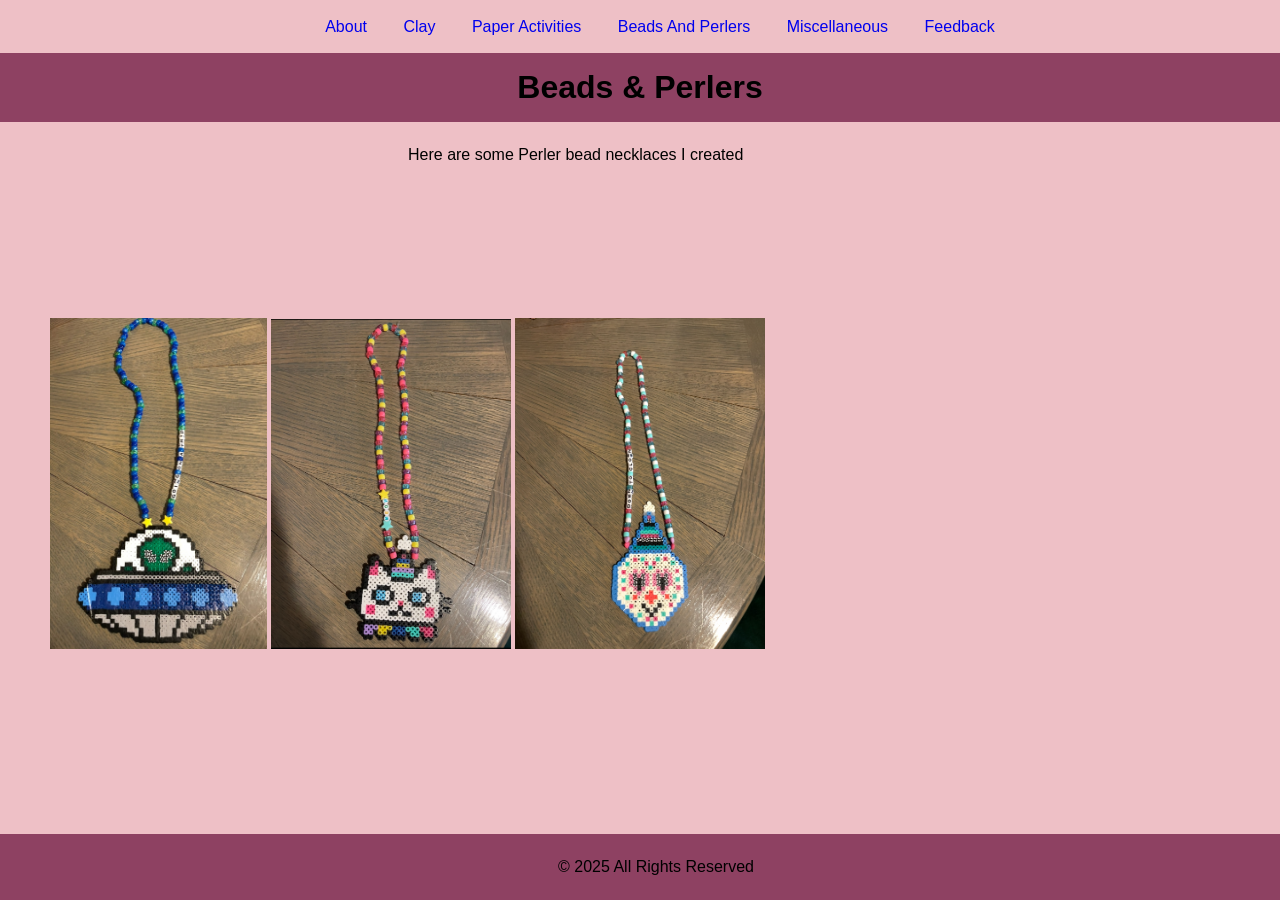
==== beads&perlers.html @ 7a80b09c "Original commit" ====
<!DOCTYPE html>
<html lang="en">
<head>
    <meta charset="UTF-8">
    <meta name="viewport" content="width=device-width, initial-scale=1.0">
    <title>Document</title>
    <link rel="stylesheet" href="style.css">
</head>
<body>
    
    <nav>
        <ul>
            <li><a href="index.html">About</a></li>
            <li><a href="clay.html">Clay</a></li>
            <li><a href="paperactivities.html">Paper Activities</a></li>
            <li><a href="beads&perlers.html">Beads And Perlers</a></li>
            <li><a href="miscellaneous.html">Miscellaneous</a></li>
            <li><a href="feedback.html">Feedback</a></li>
        </ul>
    </nav>

    <header> <h1>Beads & Perlers</h1> </header>

    <main>
        <p>Here are some Perler bead necklaces I created</p>
    </main>
    
<div>
    <img src="images/alien perler.jpg" alt="Alien perler" width="216.5">
    <img src="images/cat perler.jpg" alt="Cat perler" width="240">
    <img src="images/clown perler.jpg" alt="Clown perler" width="250">
</div> 

    <footer><p>&copy; 2025 All Rights Reserved</p></footer>
</body>
</html>
---- style.css ----
*{
    margin: 0;
    padding: 5;
}

body{
    font-family: Arial, Helvetica, sans-serif;
    background-color:#EEC0C6;
    color:black;
}

header, footer{
    background-color:#8E4162;
    color:black;
    padding: 1em;
    text-align: center;
    text-shadow: # 2px 2px 2px
    
}

footer{
    position: fixed;
    width: 100%;
    bottom: 0px;
}

P, ul{
    margin: .5em;
   
}

li{
    margin: .1em .5em;
    padding: .1em .5em;
    
}

main{
    padding: 1rem;
    max-width: 30em;
    margin: auto auto 5rem auto ;
}
nav ul{
    list-style-type: none;
    text-align: center;
}

nav li{
    display: inline-block;
    padding: .5em;
}

nav a{
    text-decoration: none;
}

nav a:hover{
    text-decoration: underline;
    color: #8E4162;
}
button{
    background-color: #8E4162;
    padding: 5px;
    border-radius: 5px;
    margin: auto;
    cursor: pointer;
}

button:hover{
    background-color:#EEC0C6;
}
form{
    background-color:#A7BED3;
    padding: 1em;
    margin: auto;
    border-radius: 10px;
    box-shadow: 0 0 10px 0 #8E4162;
    font-size: 1.1rem;
    max-width: 460px;
    position: absolute;
    top: 50%;
    left: 50%; 
    transform: translate(-50%, -50%);
}

label{
    display: block;
    margin-top: 10px;
}

button{
    background-color:  #8E4162;
    padding: 5px;
    border-radius: 5px;
    margin: auto;
    cursor: pointer;
}

button:hover{
    background-color: #EEC0C6;
}
.image-row{
   display: flex;
   justify-content:space-around;
 
}
div{
    padding:50px;
    
}
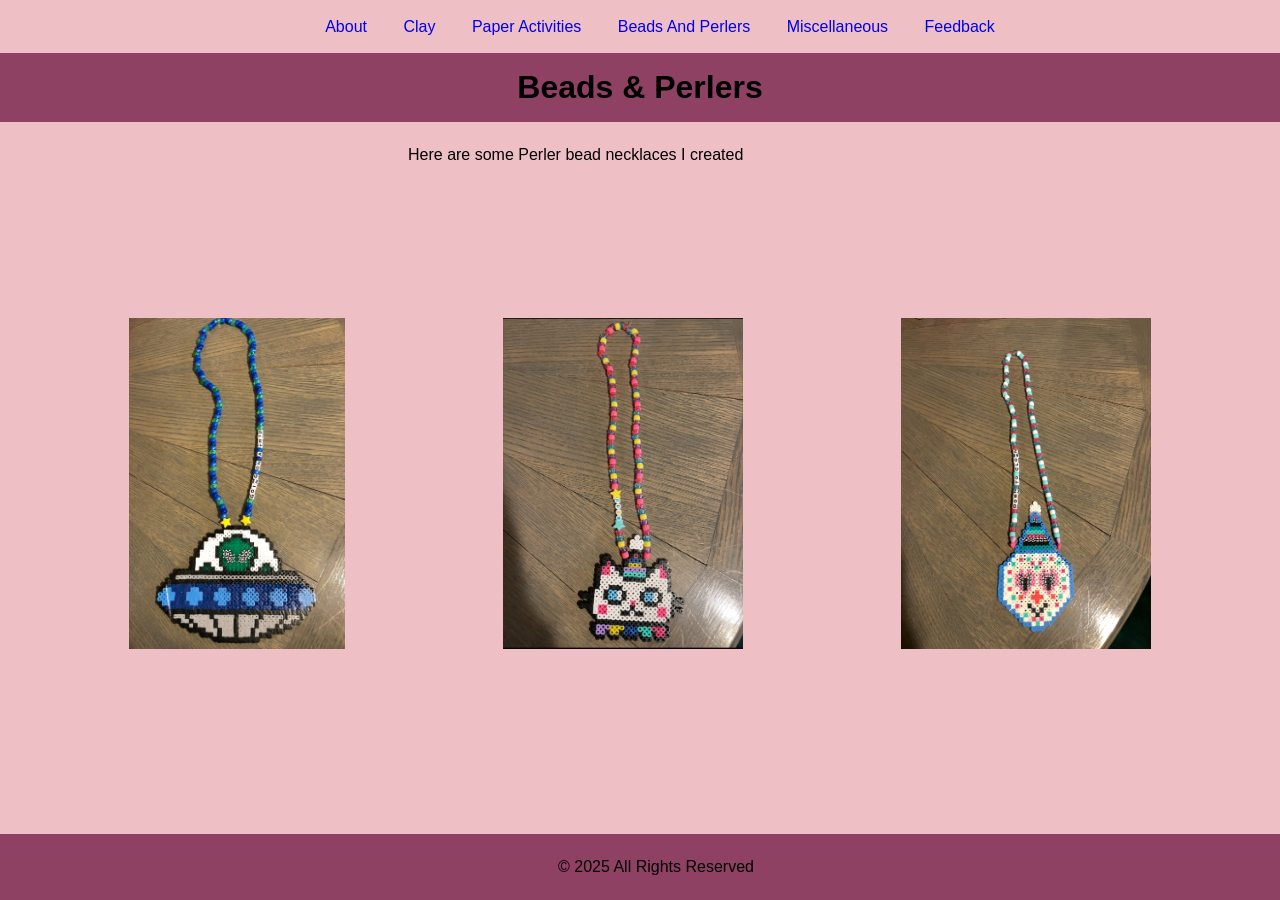
==== commit 3e9065d6: "2nd commit" ====
--- a/beads&perlers.html
+++ b/beads&perlers.html
@@ -1,13 +1,15 @@
 <!DOCTYPE html>
 <html lang="en">
+
 <head>
     <meta charset="UTF-8">
     <meta name="viewport" content="width=device-width, initial-scale=1.0">
     <title>Document</title>
     <link rel="stylesheet" href="style.css">
 </head>
+
 <body>
-    
+
     <nav>
         <ul>
             <li><a href="index.html">About</a></li>
@@ -19,18 +21,23 @@
         </ul>
     </nav>
 
-    <header> <h1>Beads & Perlers</h1> </header>
+    <header>
+        <h1>Beads & Perlers</h1>
+    </header>
 
     <main>
         <p>Here are some Perler bead necklaces I created</p>
     </main>
-    
-<div>
-    <img src="images/alien perler.jpg" alt="Alien perler" width="216.5">
-    <img src="images/cat perler.jpg" alt="Cat perler" width="240">
-    <img src="images/clown perler.jpg" alt="Clown perler" width="250">
-</div> 
 
-    <footer><p>&copy; 2025 All Rights Reserved</p></footer>
+    <div class="image-row">
+        <img src="images/alien perler.jpg" alt="Alien perler" width="216.5">
+        <img src="images/cat perler.jpg" alt="Cat perler" width="240">
+        <img src="images/clown perler.jpg" alt="Clown perler" width="250">
+    </div>
+
+    <footer>
+        <p>&copy; 2025 All Rights Reserved</p>
+    </footer>
 </body>
+
 </html>
